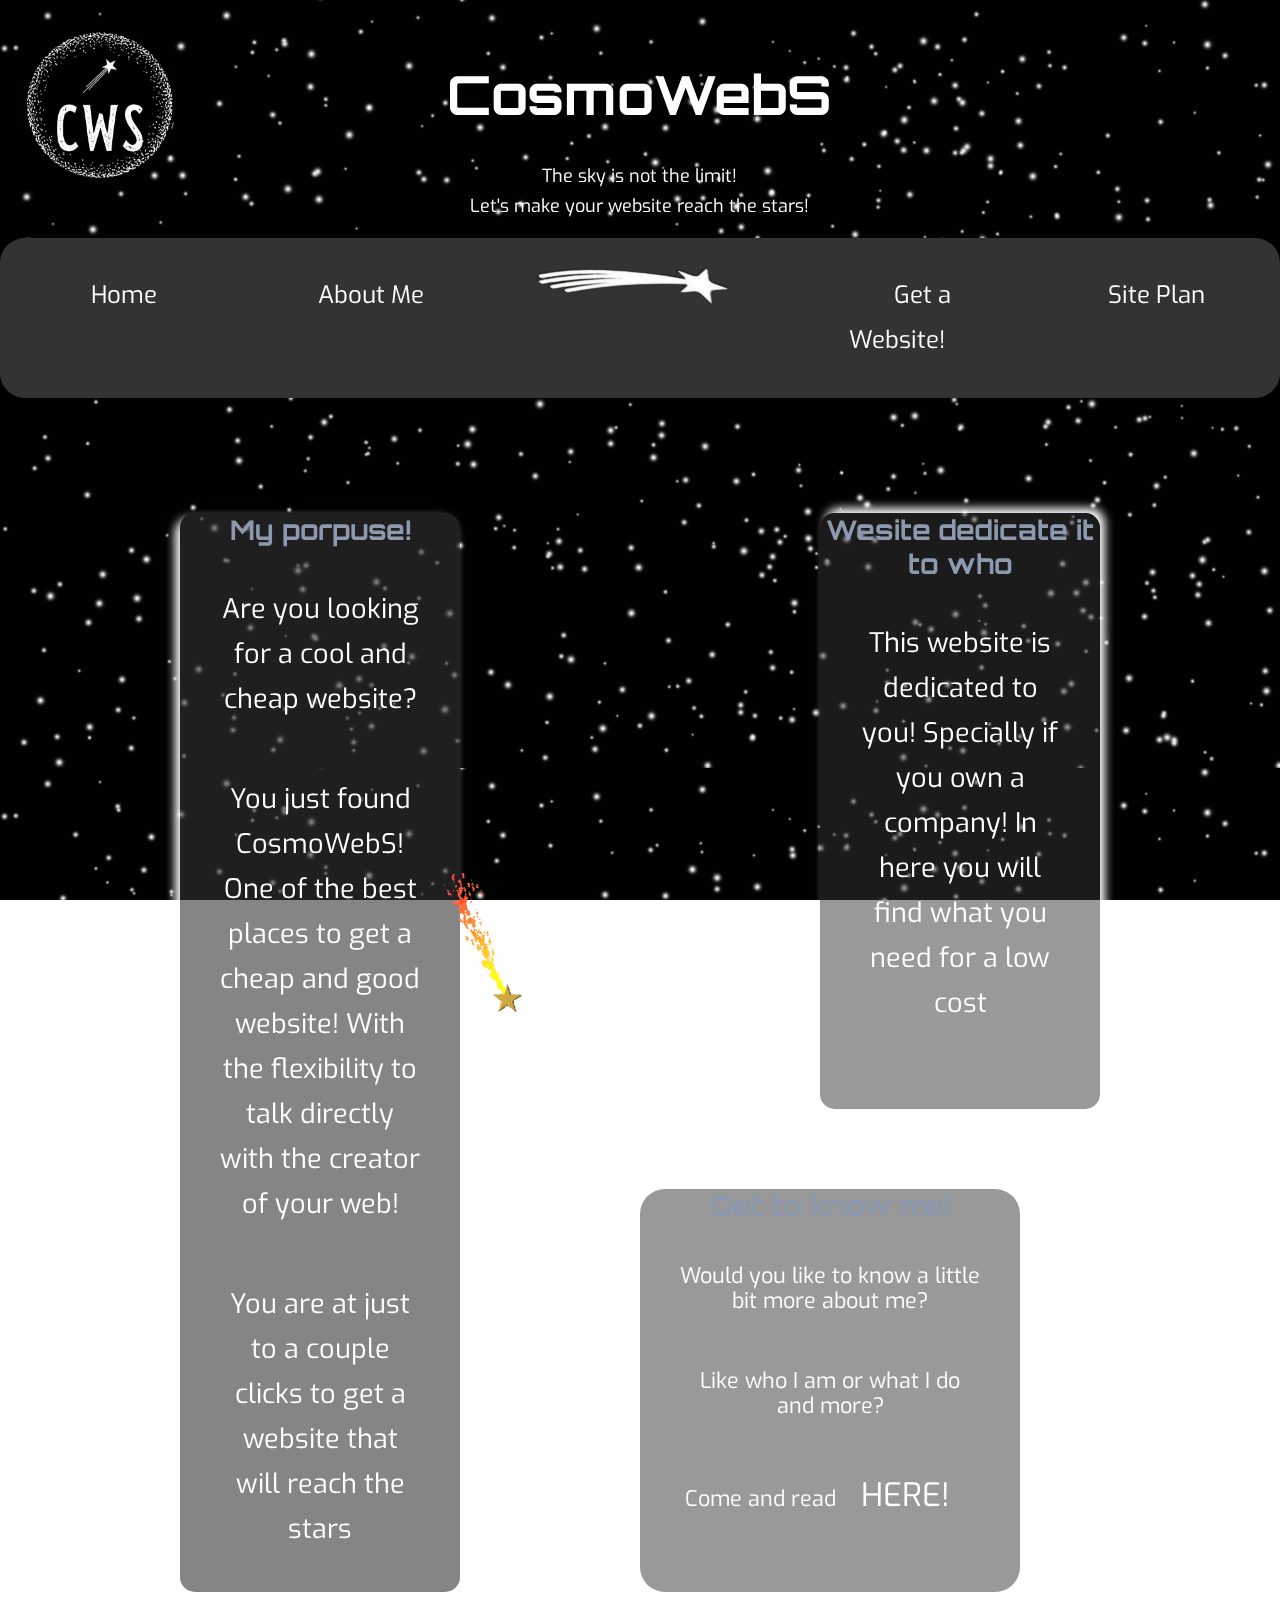
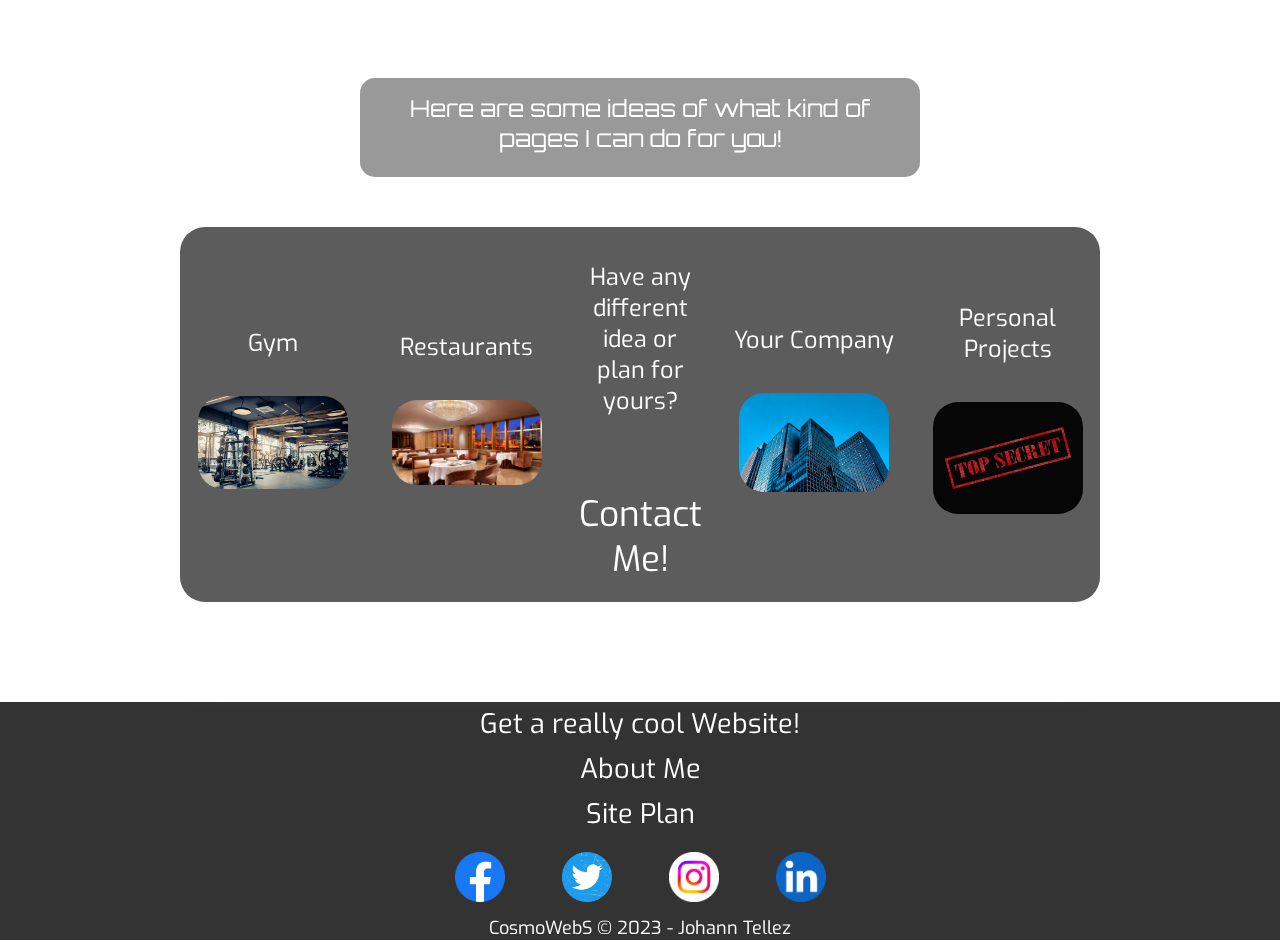
==== wdd130/myweb/index.html @ 3c7ecfbd "page 2" ====
<!DOCTYPE html>
<html lang="en">
<head>
  <meta charset="UTF-8">
  <title>main page</title>
  <link rel="stylesheet" type="text/css" href="styles/styles.css">
</head>
<body>
  <div id="content">  
    <div class="background-section">
      <div class="star star1"></div>
      <div class="star star2"></div>
      <div class="star star3"></div>
      <div class="star star4"></div>
      <div class="star star5"></div>
      <div class="star star6"></div>
      <div class="star star7"></div>
      <div class="star star8"></div>
    </div>
    <div>
      <header>
        <div class="grid-a">
          <a id="logo-link" href="index.html">
            <img class="logo-pic" src="images/logo-rounded.png" alt = "CWS">
          </a>
          <h1 class="initial-text">CosmoWebS</h1>
            <p class="initial-text1">The sky is not the limit!</p> 
            <p class="initial-text2">Let's make your website reach the stars!</p>
        </div>
        <nav class="nav-grid">
          <p><a href="index.html">Home</a></p>
          <p><a href="about.html">About Me</a></p>
          <img class="shootingstar" src="images/shootingstar.png" alt="shootingstar">
          <p><a href="contact.html">Get a Website!</a></p>
          <p><a href="site-plan.html">Site Plan</a></p>
        </nav>
      </header>
    </div>
    <main id="the_windows">


      <div class="left">
        <h2>My porpuse!</h2>
        <p>Are you looking for a cool and cheap website?</p><p>You just found CosmoWebS! One of the best places to get a cheap and good website! With the flexibility to talk directly with the creator of your web!</p><p> You are at just to a couple clicks to get a website that will reach the stars</p>
      </div>

      <div class="right">
        <h2>Wesite dedicate it to who</h2>
        <p>This website is dedicated to you! Specially if you own a company! In here you will find what you need for a low cost</p>
      </div>

      <div class="bottom">
        <div>
          <p>Gym</p>
          <img class="gym" src="images/Gym-structure.png" alt="gym">
        </div>
        <div>
          <p>Restaurants</p>
          <img class="restaurant" src="images/restaurant.png" alt="restaurant">
        </div>
        <div class="centered-text">
          <p class="text01">Have any different idea or plan for yours?</p>
          <a href="contact.html">
            <p id="text02">Contact Me!</p>
          </a>
        </div>
        <div>
          <p>Your Company</p>
          <img class="company" src="images/business.png" alt="business">
        </div>
        <div>
          <p>Personal Projects</p>
          <img class="personal" src="images/secret.png" alt="personal">
        </div>
      </div>


      <div class="middle-one">
        <img class="estrella" src="images/shooting.gif" alt="shootstar">
      </div>
      <div class="middle-two">
        <h2>Get to know me!</h2>
        <p>Would you like to know a little bit more about me?</p><p>Like who I am or what I do and more?</p><p>Come and read<a href="about.html">HERE!</a></p>
      </div>
      <div class="middle-three">
        <p>Here are some ideas of what kind of pages I can do for you!</p>
      </div>

    </main>
    <footer>
      <p><a href="contact.html">Get a really cool Website!</a></p>
      <p><a href="about.html">About Me</a></p>
      <p><a href="site-plan.html">Site Plan</a></p>
      <div class="social">
        <a href="https://www.facebook.com/johann.tellez.55" target="_blank">
          <img src="images/facebook.png" alt="fb icon">
        </a>
        <a href="https://twitter.com/Johann86920040" target="_blank">
          <img src="images/twitter.png" alt="twitter icon">
        </a>
        <a href="https://www.instagram.com/tellez26johann.02/" target="_blank">
          <img src="images/instagram.png" alt="instagram icon">
        </a>
        <a href="https://www.linkedin.com/in/johann-tellez-509723233/" target="_blank">
          <img src="images/linkedln.png" alt="linkedln icon">
        </a>
      </div>    
      <p class="copy">CosmoWebS &copy; 2023 - Johann Tellez</p>
    </footer>
  </div>
</body>
</html>
---- wdd130/myweb/styles/styles.css ----
@import url('https://fonts.googleapis.com/css2?family=Abel&family=Exo:ital,wght@1,500&family=Josefin+Slab:ital,wght@1,500&family=Orbitron:wght@500&display=swap');
:root {
    
    --headers-font: "Orbitron";
    --paragraphs-font: Exo, Helvetica, sans-serif;


}
#content {
    max-width: 1600px;
    margin: 0 auto;
}
*
{
    margin: 0;
    padding: 0;
    box-sizing: border-box;
}
.background-section {
    position: fixed;
    top: 0;
    left: 0;
    width: 100%;
    height: 100vh;
    /*overflow: hidden;*/
    background: #000200;
    /*display: flex;
    justify-content: center;
    align-items: center;*/
    z-index: -1;
}
div .star {
    position: absolute;
    top: 0;
    left: 0;
    width: 100%;
    height: 100%;

    animation: animate 8s ease-in-out infinite;
}
div .star.star1 {
    animation-delay: 0s;
    background: url(star1.png);
}
div .star.star2 {
    animation-delay: -1s;
    background: url(star2.png);
}
div .star.star3 {
    animation-delay: -2s;
    background: url(star3.png);
}
div .star.star4 {
    animation-delay: -3s;
    background: url(star4.png);
}
div .star.star5 {
    animation-delay: -4s;
    background: url(star5.png);
}
div .star.star6 {
    animation-delay: -5s;
    background: url(star6.png);
}
div .star.star7 {
    animation-delay: -6s;
    background: url(star7.png);
}
div .star.star8 {
    animation-delay: -7s;
    background: url(star8.png);
}
@keyframes animate {
    0%,20%,40%,60%,80%,100% {
        opacity: 0;
    }
    10%,30%,0%,70%,90% {
        opacity: 1;
    }
}
/*----------------------------------------*/
/*Colors
#333333 jet?
#8D99AE cool gray
#808080 gray
#00008B navy blue
#191970 midnight blue
*/
body {
    font-size: 18px;
}
header h1, header p {
    position: relative;
    z-index: 1;
    color: white;
    text-align: center;
}
header nav p {
    text-align: center;
    font-size: 16px;
    padding: 35px;
    text-align: center;
}
header nav {
    background-color: #333333;
    
    position: relative;
    z-index: 1;
    color: white;
    text-align: center;
    font-family: var(--headers-font);
    border-radius: 25px;
    font-size: 1.5em;
}
footer {
    margin-top: 100px;
    font-family: var(--paragraphs-font);
}
footer, footer p{
    text-align: center;
    color: white;
    background-color: #333333;
}
footer a, header a {
    color: white;
    text-decoration: none;
}
footer p a:hover, header a:hover {
    text-decoration: underline;
}
footer .social img {
    padding-top: 15px;
    width: 50px;
    height: auto;
}
main p {
    color: white;
    padding: 15px;
}
#the_windows {
    padding-top: 15px;
    display: grid;
    grid-template-columns: repeat(7, 1fr);
    gap: 80px;
    margin-top: 100px;
    
}
.left {
    border-radius: 15px;
    grid-column: 2/4;
    grid-row: 1/10;
    background-color: rgba(51, 51, 51, 0.6);
    font-family: var(--paragraphs-font);
    box-shadow: -5px 5px 10px white;
}
.left p {
    text-align: center;
    margin: 25px;
    line-height: 45px;
    font-size: 1.5em;
}
.right  {
    border-radius: 15px;
    grid-column: 5/7;
    grid-row: 1/6;
    background-color: rgba(51, 51, 51, 0.5);
    font-family: var(--paragraphs-font);
    box-shadow: 5px -5px 10px white;
}
.right p {
    text-align: center;
    margin: 25px;
    line-height: 45px;
    font-size: 1.5em;
}
.bottom {
    border-radius: 25px;
    text-align: center;
    justify-content: center;
    grid-column: 2/7;
    grid-row: 11/12;
    background-color: rgba(51, 51, 51, 0.8);
    margin-top: -30px;
    
    display: flex;
    flex-direction: row;
    align-items: center;
    padding: 20px;
    box-shadow:  0px 0px 100px 0px rgba(255, 255, 255, 1);
}
.centered-text {
    margin-bottom: -60px;
}
.bottom p {
    font-family: var(--paragraphs-font);
    color: white;
    font-size: 1.3em;
    text-decoration: none;
}
.bottom img {
    width: 150px;
    height: auto;
    border-radius: 25px;
    margin: 22px;
}
.bottom img:hover {
    opacity: .5;
    transform: scale(1.1);
}
.centered-text a:hover {
    text-decoration: underline;
}
.middle-one {
    margin-left: 100px;
    margin-right: -100px;
    margin-top: -55px;
    transform: rotate(-120deg);
    grid-column: 4/5;
    grid-row: 1/6;
}
.estrella {
    width: auto;
    height: auto;
}
.middle-two {
    border-radius: 25px;
    background-color: rgba(51, 51, 51, 0.5);;
    grid-column: 4/6;
    grid-row: 6/10;
    margin-left: 100px;
    margin-right: -100px;
    box-shadow: 5px 5px 10px 0px white;
}
.middle-three {
    border-radius: 15px;
    background-color: rgba(51, 51, 51, 0.5);;
    grid-column: 3/6 ;
    grid-row: 9/11;
    text-align: center;
    margin-top: 200px;
    font-family: var(--headers-font);
    font-size: 1.3em;
    box-shadow: 0px -10px 10px 0px white;
}
.middle-two p, a {
    font-family: var(--paragraphs-font);
    text-align: center;
    margin: 25px;
    line-height: 25px;
    font-size: 1.2em;
    color: white;
    text-decoration: none;
}
.middle-two a:hover {
    text-decoration: underline;
}
.grid-a {
    display: grid;
    grid-template-columns: repeat(3, 1fr); 
}

.initial-text {
    grid-column: 2/3;
    margin-top: 60px;
    margin-bottom: 50px;
    font-family: var(--headers-font);
    font-size: 3em;
}
.initial-text1 {
    grid-column: 2/3;
    font-family: var(--paragraphs-font);
    margin-top: -55px;
}
.initial-text2 {
    grid-column: 2/3;
    font-family: var(--paragraphs-font);
    margin-top: -25px;
    margin-bottom: 20px;
}
.logo-pic {
    border-radius: 50%;
    width: 150px;
    height: auto;
}
#logo-link {
    padding-top: 5px;
    justify-self: left;
}
.nav-grid {
    display: grid;
    grid-template-columns: repeat(5, 1fr);
}
.shootingstar {
    width: 292px;
    height: 90px;
    transform: rotate(20deg);
}
h2 {
    font-family: var(--headers-font);
    text-align: center;
    color: #8D99AE;
}
/*xxxxxxxxxxxxxxxxxxxxxxxxxxxxxxxxxxxxxxxxx       Page 2      xxxxxxxxxxxxxxxxxxxxxxxxxxxxxxxxxxxxxxxxxxxxxxxxxxxxxxxxxxxxxxxxxxxxxxxxxxxxxxxxxxxxxxxxxxx*/
.get-to-know-me {
    background-color: rgba(128, 128, 128, 0.5);
    grid-column: 2/7;
    grid-row: 1/5;
    border-radius: 25px;
    padding: 30px;
    box-shadow: 0px -10px 10px 10px #8D99AE;
}
#me {
    width: 300px;
    height: auto;
    border-radius: 25px;
    float: right;
    margin: 15px;
}
#alien {
    width: 200px;
    height: auto;
    border-radius: 15px;
    float: left;
    margin: 15px;
}
.get-to-know-me p, a {
    font-size: 1.5em;
    line-height: 45px;
    font-family: var(--paragraphs-font);
}
.get-to-know-me, a {
    text-decoration: none;
}
.get-to-know-me a:hover {
    text-decoration: underline;
}
h3 {
    font-size: 1.8em;
    font-family: var(--headers-font);
    text-align: center;
    margin-bottom: 10px;
    color: white;
}

/*xxxxxxxxxxxxxxxxxxxxxxxxxxxxxxxxxxxxxxxxx       Page 3      xxxxxxxxxxxxxxxxxxxxxxxxxxxxxxxxxxxxxxxxxxxxxxxxxxxxxxxxxxxxxxxxxxxxxxxxxxxxxxxxxxxxxxxxxxx*/



.faq {
    background-color: #00008B;
    grid-column: 3/6;
    grid-row: 1/6;
}
#faq {
    width: 100px;
    height: auto;
}
.call-me {
    background-color: #00008B;
    grid-column: 2/7;
    grid-row: 6/12;
}
#pc {
    width: 100px;
    height: auto;
}
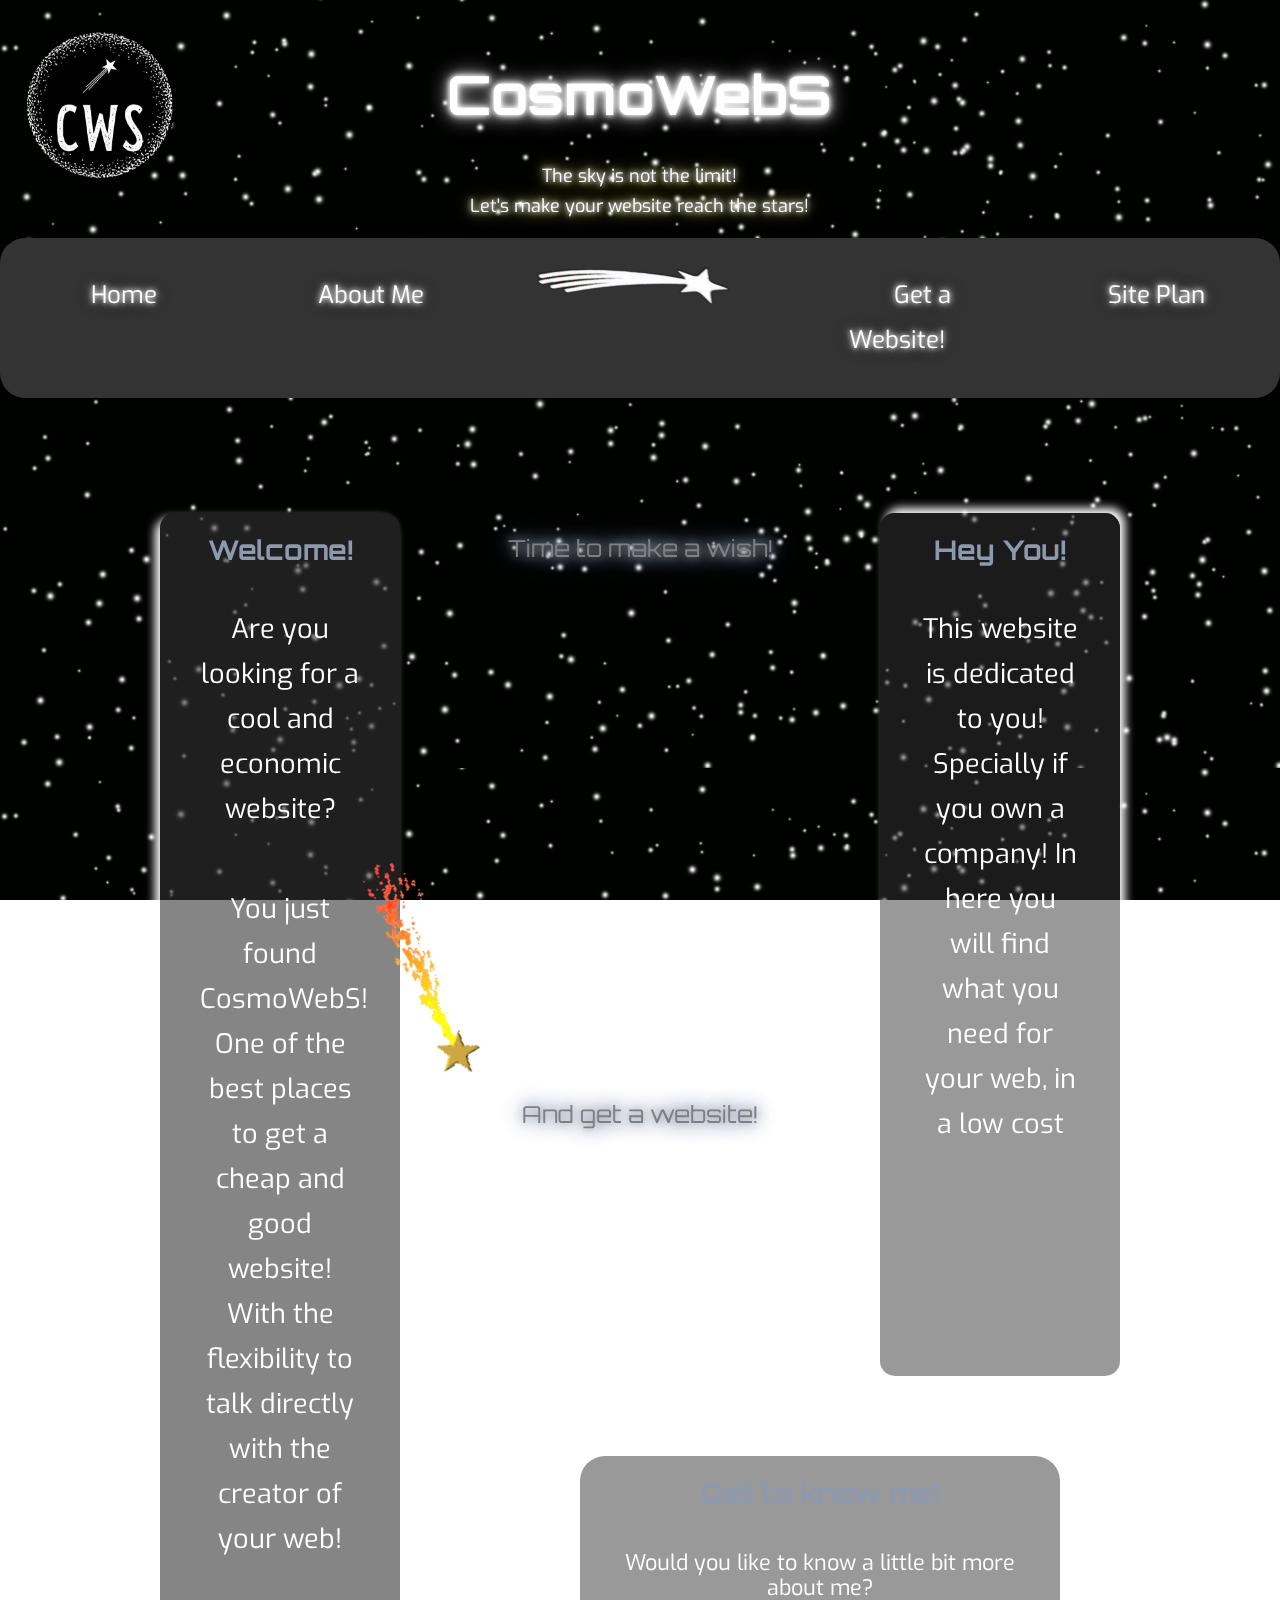
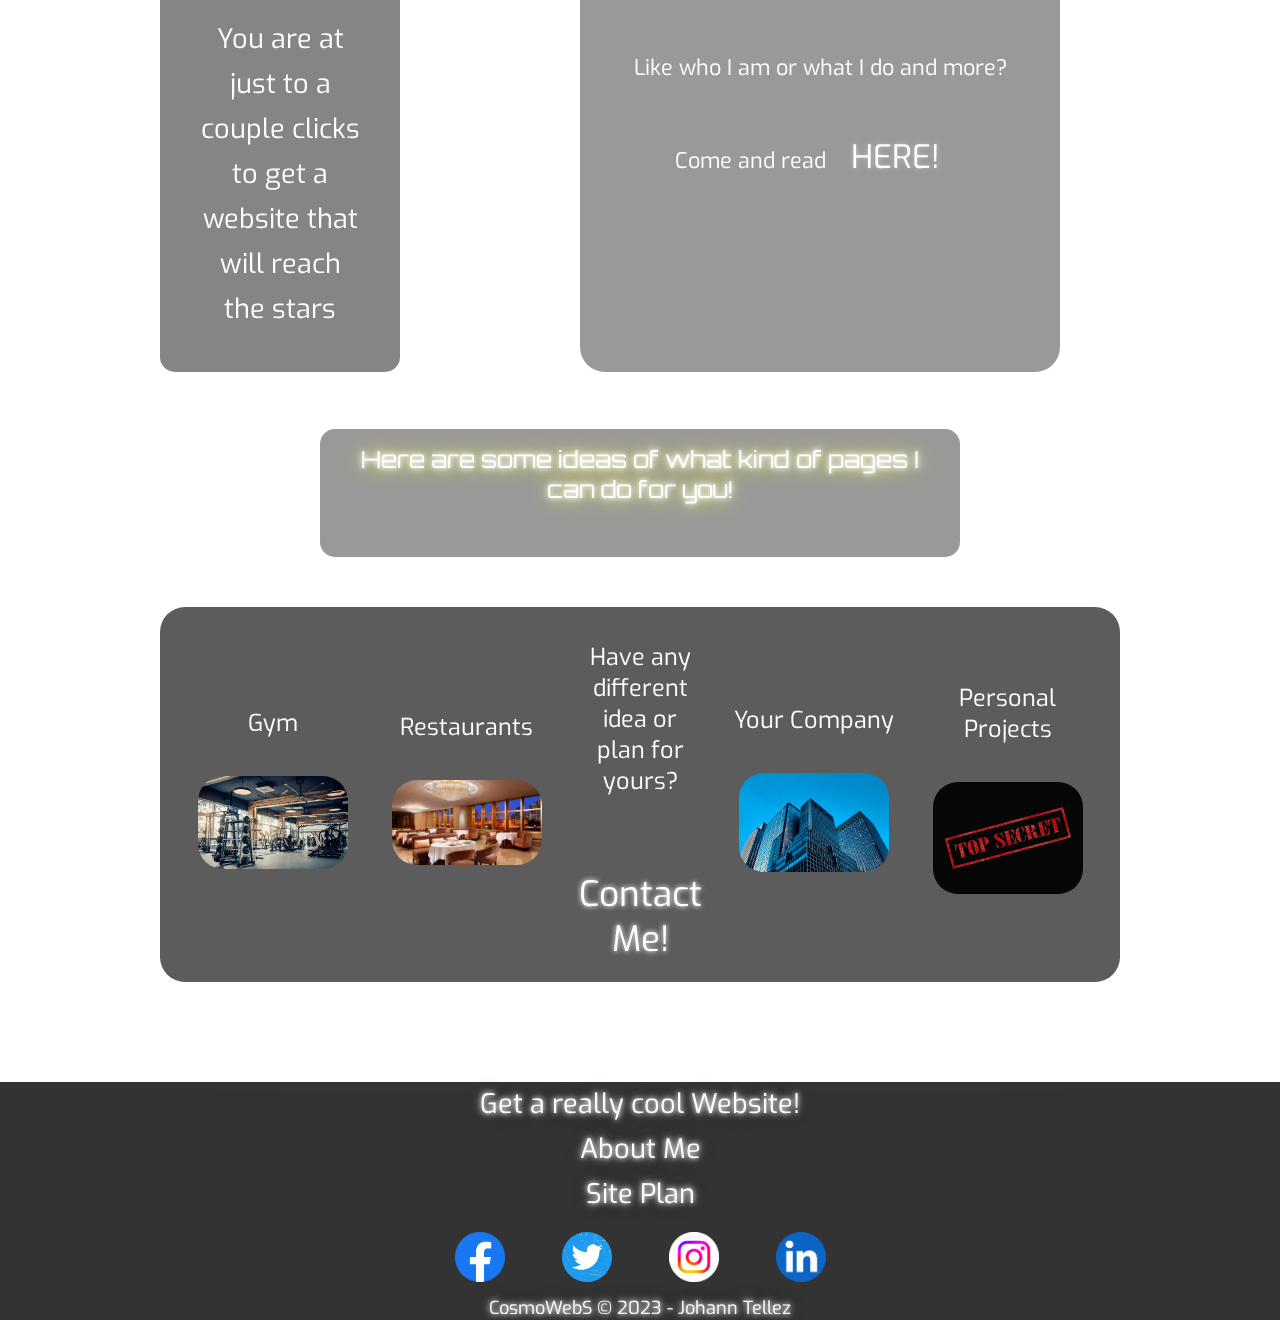
==== commit 4766cad4: "liked" ====
--- a/wdd130/myweb/index.html
+++ b/wdd130/myweb/index.html
@@ -40,13 +40,13 @@
 
 
       <div class="left">
-        <h2>My porpuse!</h2>
-        <p>Are you looking for a cool and cheap website?</p><p>You just found CosmoWebS! One of the best places to get a cheap and good website! With the flexibility to talk directly with the creator of your web!</p><p> You are at just to a couple clicks to get a website that will reach the stars</p>
+        <h2>Welcome!</h2>
+        <p>Are you looking for a cool and economic website?</p><p>You just found CosmoWebS! One of the best places to get a cheap and good website! With the flexibility to talk directly with the creator of your web!</p><p> You are at just to a couple clicks to get a website that will reach the stars</p>
       </div>
 
       <div class="right">
-        <h2>Wesite dedicate it to who</h2>
-        <p>This website is dedicated to you! Specially if you own a company! In here you will find what you need for a low cost</p>
+        <h2>Hey You!</h2>
+        <p>This website is dedicated to you! Specially if you own a company! In here you will find what you need for your web, in a low cost</p>
       </div>
 
       <div class="bottom">
@@ -74,7 +74,12 @@
         </div>
       </div>
 
-
+      <div class="middle-minus-cero">
+        <p>Time to make a wish!</p>
+      </div>
+      <div class="middle-cero">
+        <p>And get a website!</p>
+      </div>
       <div class="middle-one">
         <img class="estrella" src="images/shooting.gif" alt="shootstar">
       </div>
--- a/wdd130/myweb/styles/styles.css
+++ b/wdd130/myweb/styles/styles.css
@@ -94,12 +94,15 @@
     z-index: 1;
     color: white;
     text-align: center;
+    
 }
 header nav p {
     text-align: center;
     font-size: 16px;
     padding: 35px;
     text-align: center;
+    text-shadow: 0 0 5px white, 0 0 10px white, 0 0 15px black;
+    
 }
 header nav {
     background-color: #333333;
@@ -120,6 +123,7 @@
     text-align: center;
     color: white;
     background-color: #333333;
+    text-shadow: 0 0 5px white, 0 0 10px white, 0 0 15px black;
 }
 footer a, header a {
     color: white;
@@ -191,6 +195,9 @@
 .centered-text {
     margin-bottom: -60px;
 }
+.centered-text a {
+    text-shadow: 0 0 5px white, 0 0 5px black, 0 0 5px white;
+}
 .bottom p {
     font-family: var(--paragraphs-font);
     color: white;
@@ -210,17 +217,39 @@
 .centered-text a:hover {
     text-decoration: underline;
 }
+.middle-minus-cero{
+    grid-column: 4/5;
+    grid-row: 1/2;
+}
+.middle-cero {
+    grid-column: 4/5;
+    grid-row: 4/5;
+}
+.middle-cero p, .middle-minus-cero p {
+    font-family: var(--headers-font);
+    text-align: center;
+    font-size: 1.3em;
+    line-height: 40px;
+    color: #808080;
+    text-shadow: 0 0 10px #8D99AE, 0 0 20px #8D99AE, 0 0 25px #8D99AE;
+    /*text-shadow: 0 0 5px #ffff00, 0 0 10px #ffff00, 0 0 20px #ffff00;*/
+}
 .middle-one {
-    margin-left: 100px;
-    margin-right: -100px;
-    margin-top: -55px;
+    width: auto;
+    margin-left: 20px;
+    margin-right: 0px;
+    margin-top: 0px;
+    margin-bottom: 250px;
     transform: rotate(-120deg);
     grid-column: 4/5;
     grid-row: 1/6;
+    padding: 0px;
+
 }
 .estrella {
-    width: auto;
-    height: auto;
+    width: 300px;
+    height: auto;
+    padding: 0px;
 }
 .middle-two {
     border-radius: 25px;
@@ -241,6 +270,7 @@
     font-family: var(--headers-font);
     font-size: 1.3em;
     box-shadow: 0px -10px 10px 0px white;
+    text-shadow: 0 0 5px white, 0 0 10px white, 0 0 20px #ffff00;
 }
 .middle-two p, a {
     font-family: var(--paragraphs-font);
@@ -250,7 +280,12 @@
     font-size: 1.2em;
     color: white;
     text-decoration: none;
-}
+    
+}
+.middle-two a {
+    text-shadow: 0 0 5px white, 0 0 5px black, 0 0 5px white;
+}
+
 .middle-two a:hover {
     text-decoration: underline;
 }
@@ -265,17 +300,21 @@
     margin-bottom: 50px;
     font-family: var(--headers-font);
     font-size: 3em;
+    text-shadow: 0 0 5px white, 0 0 10px white, 0 0 20px white;
+
 }
 .initial-text1 {
     grid-column: 2/3;
     font-family: var(--paragraphs-font);
     margin-top: -55px;
+    text-shadow: 0 0 5px white, 0 0 10px white, 0 0 20px #ffff00;
 }
 .initial-text2 {
     grid-column: 2/3;
     font-family: var(--paragraphs-font);
     margin-top: -25px;
     margin-bottom: 20px;
+    text-shadow: 0 0 5px white, 0 0 10px white, 0 0 20px #ffff00;
 }
 .logo-pic {
     border-radius: 50%;
@@ -296,9 +335,11 @@
     transform: rotate(20deg);
 }
 h2 {
+    padding-top: 20px;
     font-family: var(--headers-font);
     text-align: center;
     color: #8D99AE;
+    
 }
 /*xxxxxxxxxxxxxxxxxxxxxxxxxxxxxxxxxxxxxxxxx       Page 2      xxxxxxxxxxxxxxxxxxxxxxxxxxxxxxxxxxxxxxxxxxxxxxxxxxxxxxxxxxxxxxxxxxxxxxxxxxxxxxxxxxxxxxxxxxx*/
 .get-to-know-me {
@@ -309,6 +350,9 @@
     padding: 30px;
     box-shadow: 0px -10px 10px 10px #8D99AE;
 }
+.get-to-know-me h3{
+    text-shadow: 0 0 5px white, 0 0 10px white, 0 0 20px #808080;
+}
 #me {
     width: 300px;
     height: auto;
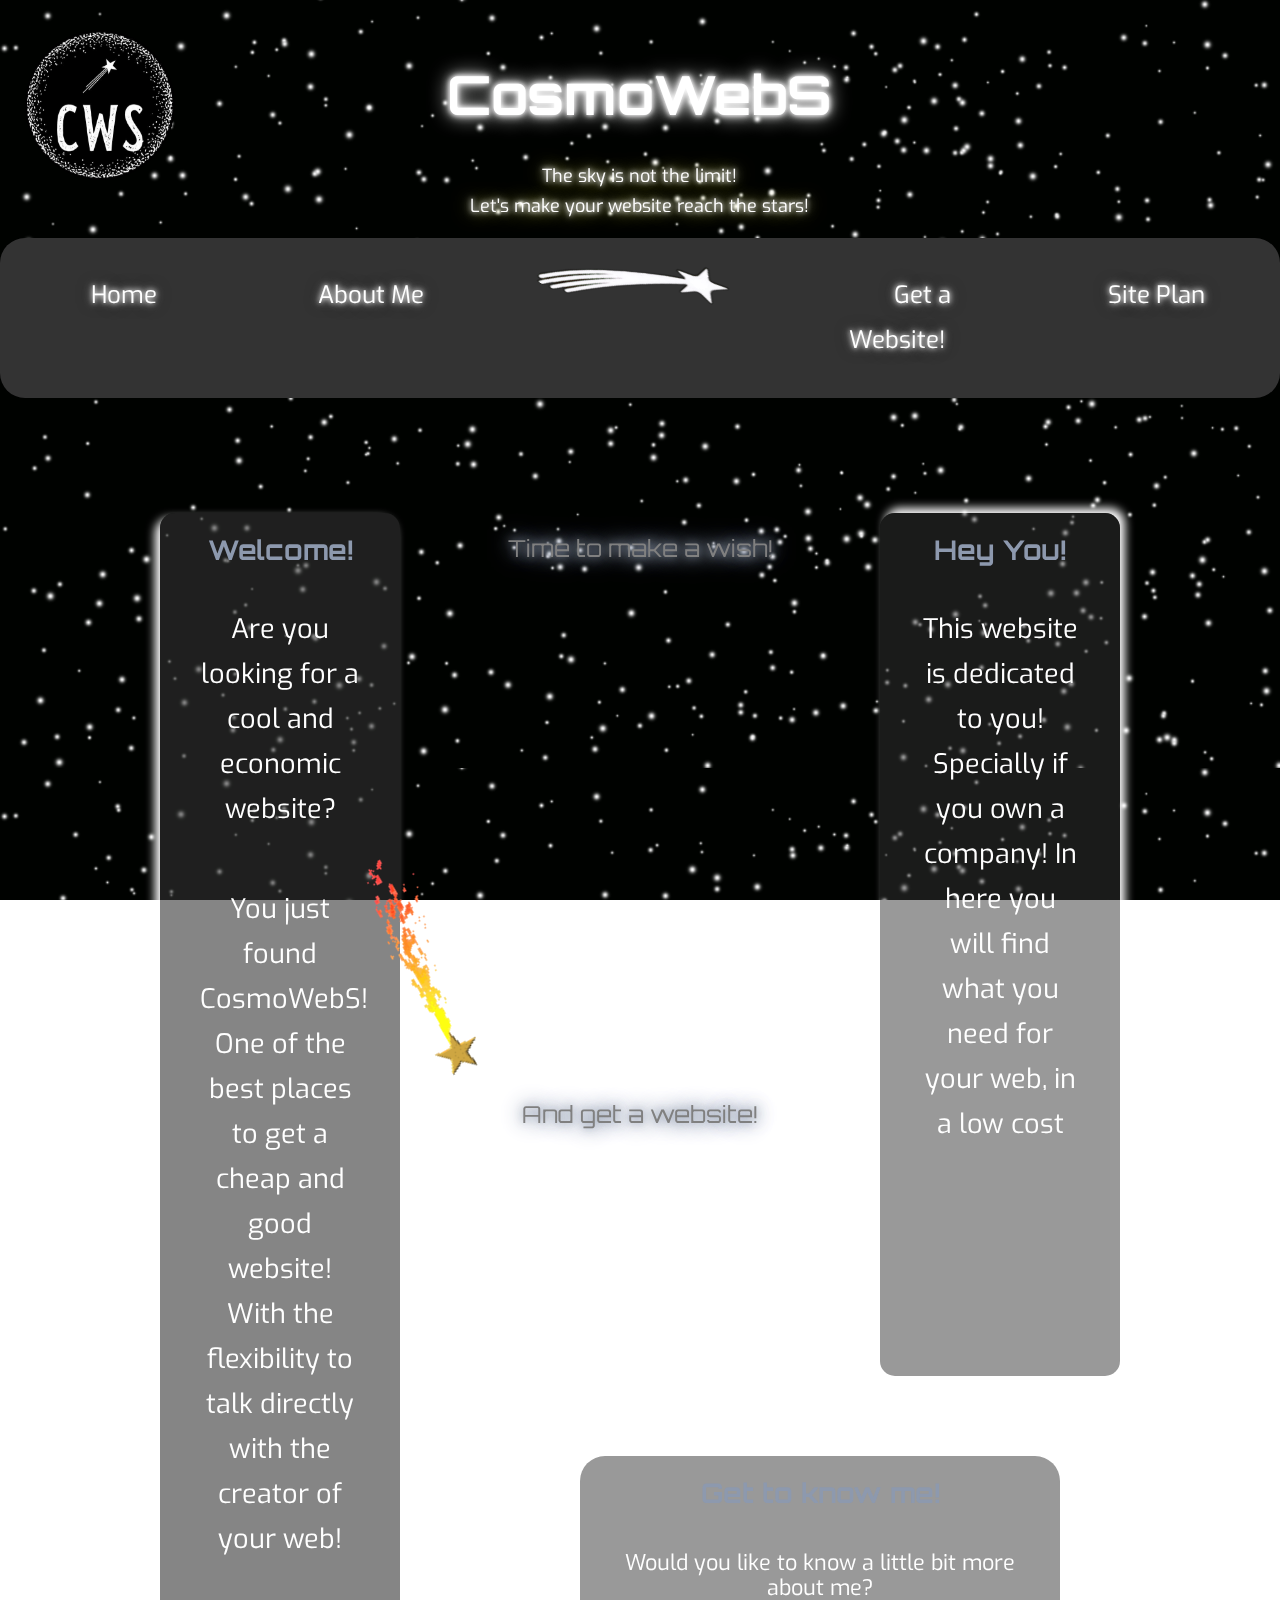
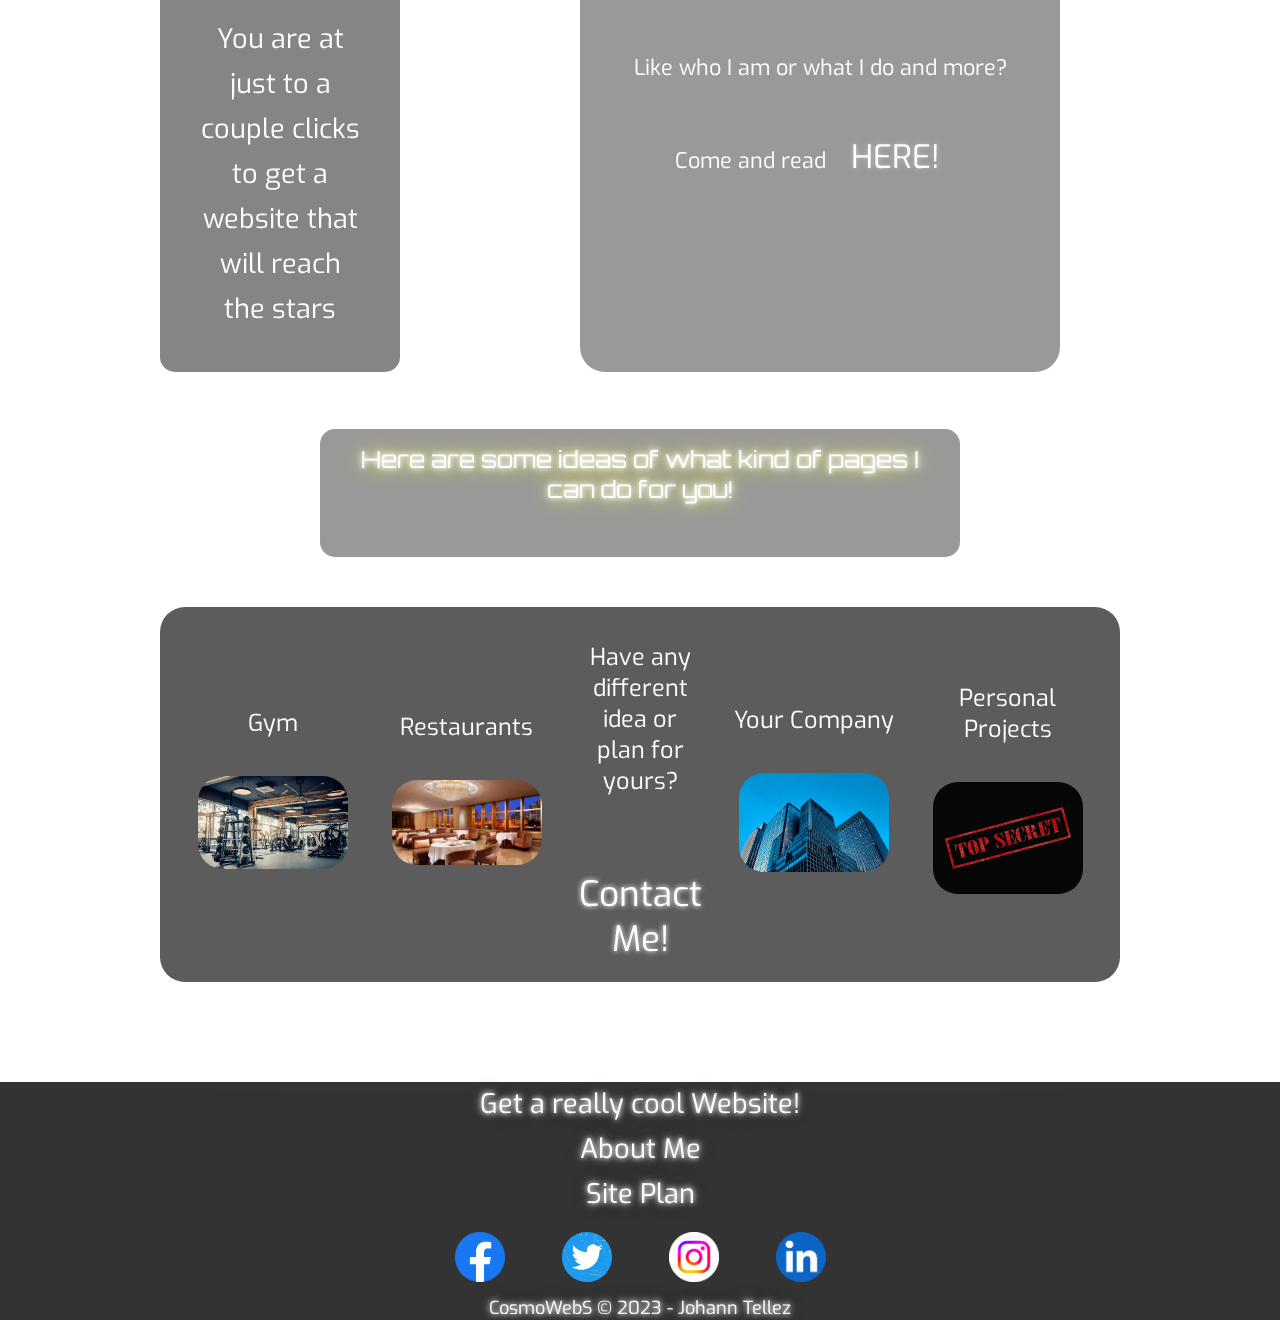
==== commit f6b505c6: "g" ====
--- a/wdd130/myweb/index.html
+++ b/wdd130/myweb/index.html
@@ -1,7 +1,7 @@
 <!DOCTYPE html>
 <html lang="en">
 <head>
-  <meta charset="UTF-8">
+  <meta name="viewport" content="width=device-width, initial-scale=1.0">
   <title>main page</title>
   <link rel="stylesheet" type="text/css" href="styles/styles.css">
 </head>
--- a/wdd130/myweb/styles/styles.css
+++ b/wdd130/myweb/styles/styles.css
@@ -407,4 +407,50 @@
 #pc {
     width: 100px;
     height: auto;
-}+}
+
+
+
+
+
+
+
+
+
+
+
+@media (max-width: 767px) {
+    /* Styles for screens up to 767px wide (typically mobile devices) */
+  
+    /* Adjust the layout */
+    #content {
+      max-width: 100%;
+      padding: 0 20px; /* Add some padding to the sides */
+    }
+  
+    /* Modify specific elements */
+    .left,
+    .right,
+    .bottom,
+    .middle-minus-cero,
+    .middle-cero,
+    .middle-one,
+    .middle-two,
+    .middle-three,
+    .get-to-know-me,
+    .faq,
+    .call-me {
+      grid-column: 1/8; /* Expand the elements to full width */
+      margin: 0; /* Remove any margins */
+    }
+  
+    /* Adjust font sizes or other styles as needed */
+    header h1 {
+      font-size: 2em;
+    }
+  
+    /* Hide or show elements if necessary */
+    .background-section {
+      display: none; /* Hide the background section if desired */
+    }
+  }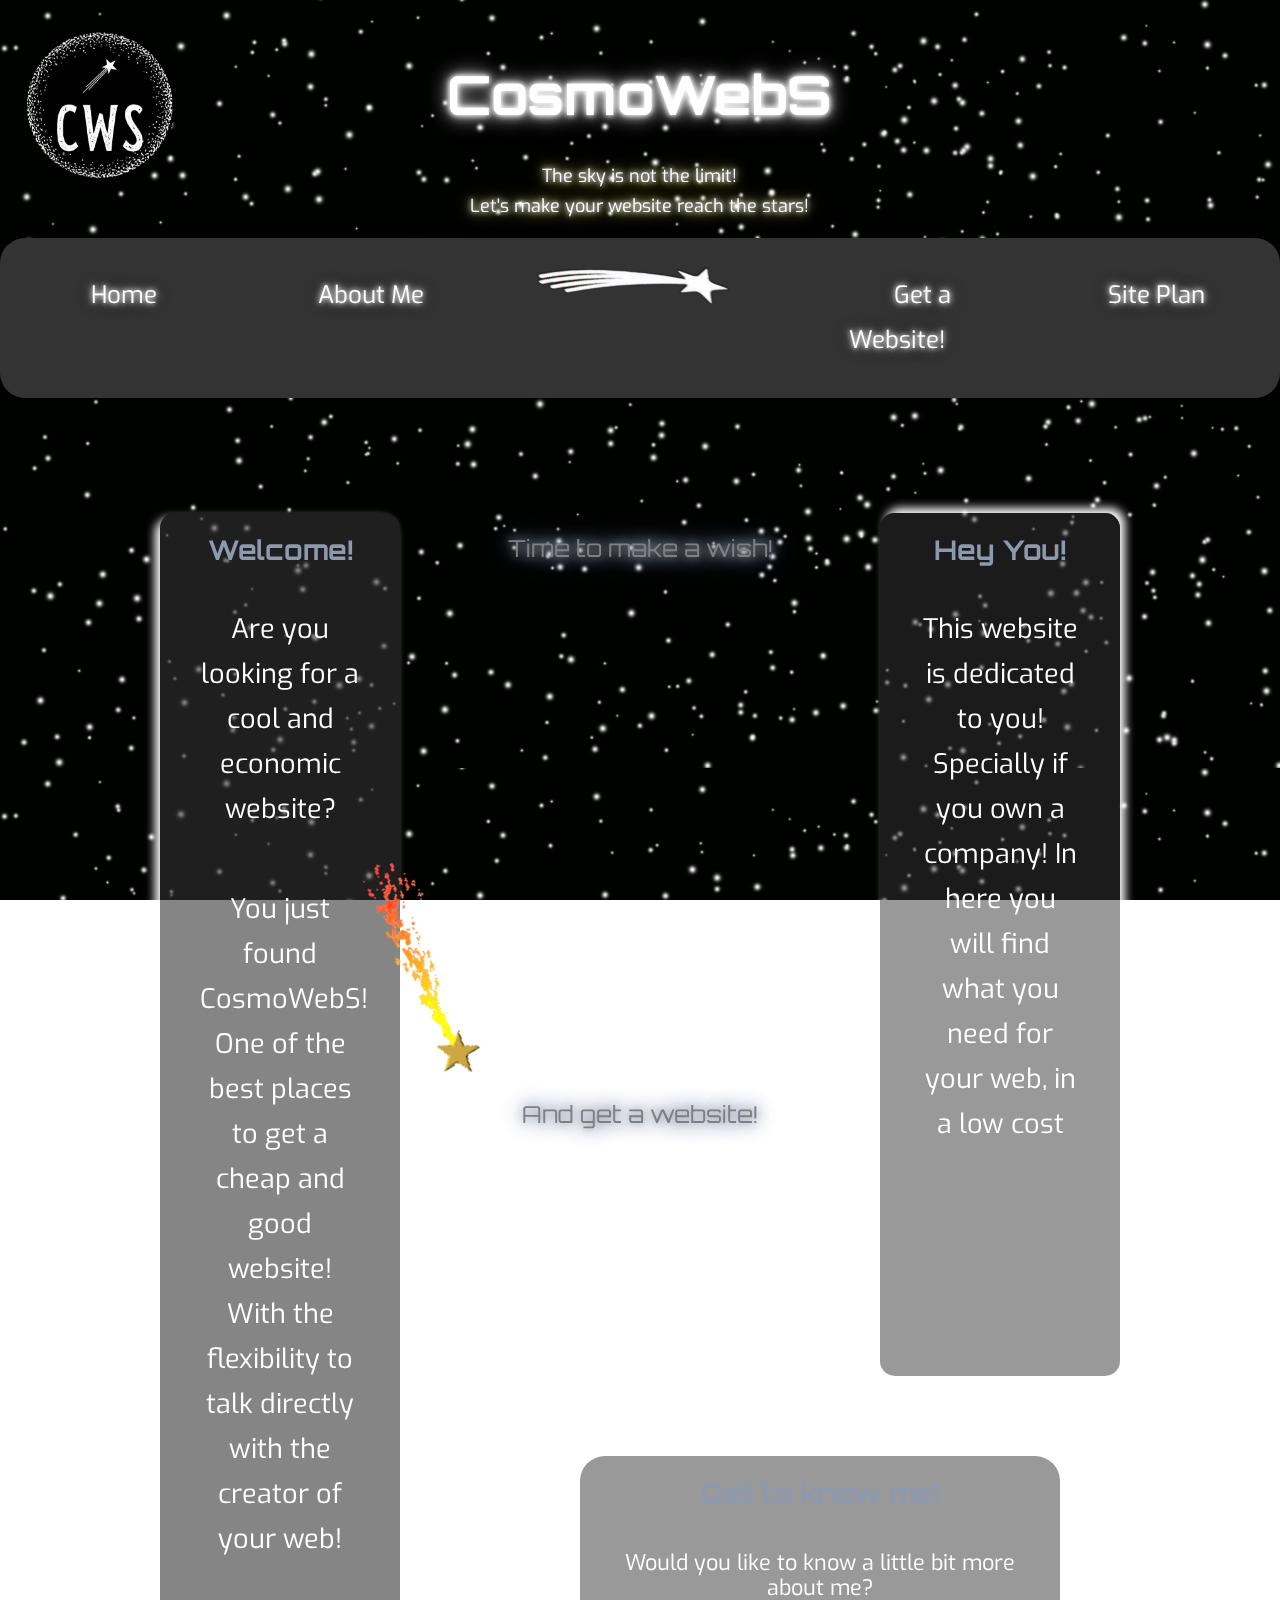
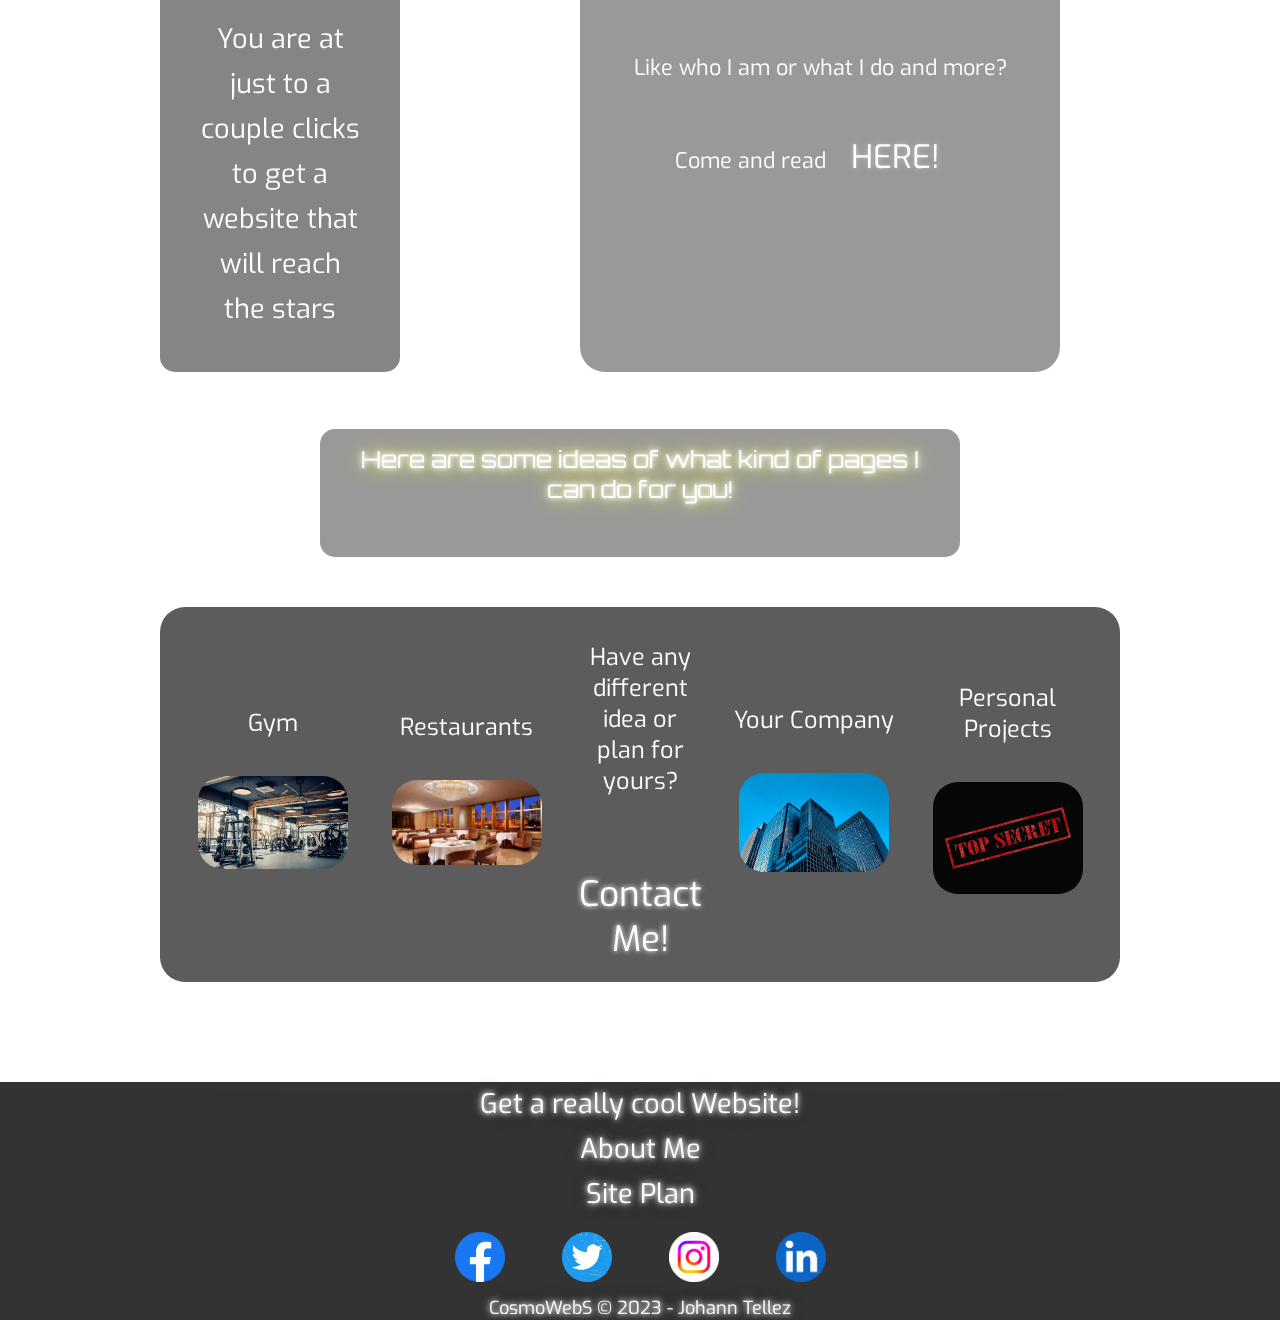
==== commit aebc004f: "going back" ====
--- a/wdd130/myweb/index.html
+++ b/wdd130/myweb/index.html
@@ -1,7 +1,7 @@
 <!DOCTYPE html>
 <html lang="en">
 <head>
-  <meta name="viewport" content="width=device-width, initial-scale=1.0">
+  <meta charset="UTF-8">
   <title>main page</title>
   <link rel="stylesheet" type="text/css" href="styles/styles.css">
 </head>
--- a/wdd130/myweb/styles/styles.css
+++ b/wdd130/myweb/styles/styles.css
@@ -419,38 +419,3 @@
 
 
 
-@media (max-width: 767px) {
-    /* Styles for screens up to 767px wide (typically mobile devices) */
-  
-    /* Adjust the layout */
-    #content {
-      max-width: 100%;
-      padding: 0 20px; /* Add some padding to the sides */
-    }
-  
-    /* Modify specific elements */
-    .left,
-    .right,
-    .bottom,
-    .middle-minus-cero,
-    .middle-cero,
-    .middle-one,
-    .middle-two,
-    .middle-three,
-    .get-to-know-me,
-    .faq,
-    .call-me {
-      grid-column: 1/8; /* Expand the elements to full width */
-      margin: 0; /* Remove any margins */
-    }
-  
-    /* Adjust font sizes or other styles as needed */
-    header h1 {
-      font-size: 2em;
-    }
-  
-    /* Hide or show elements if necessary */
-    .background-section {
-      display: none; /* Hide the background section if desired */
-    }
-  }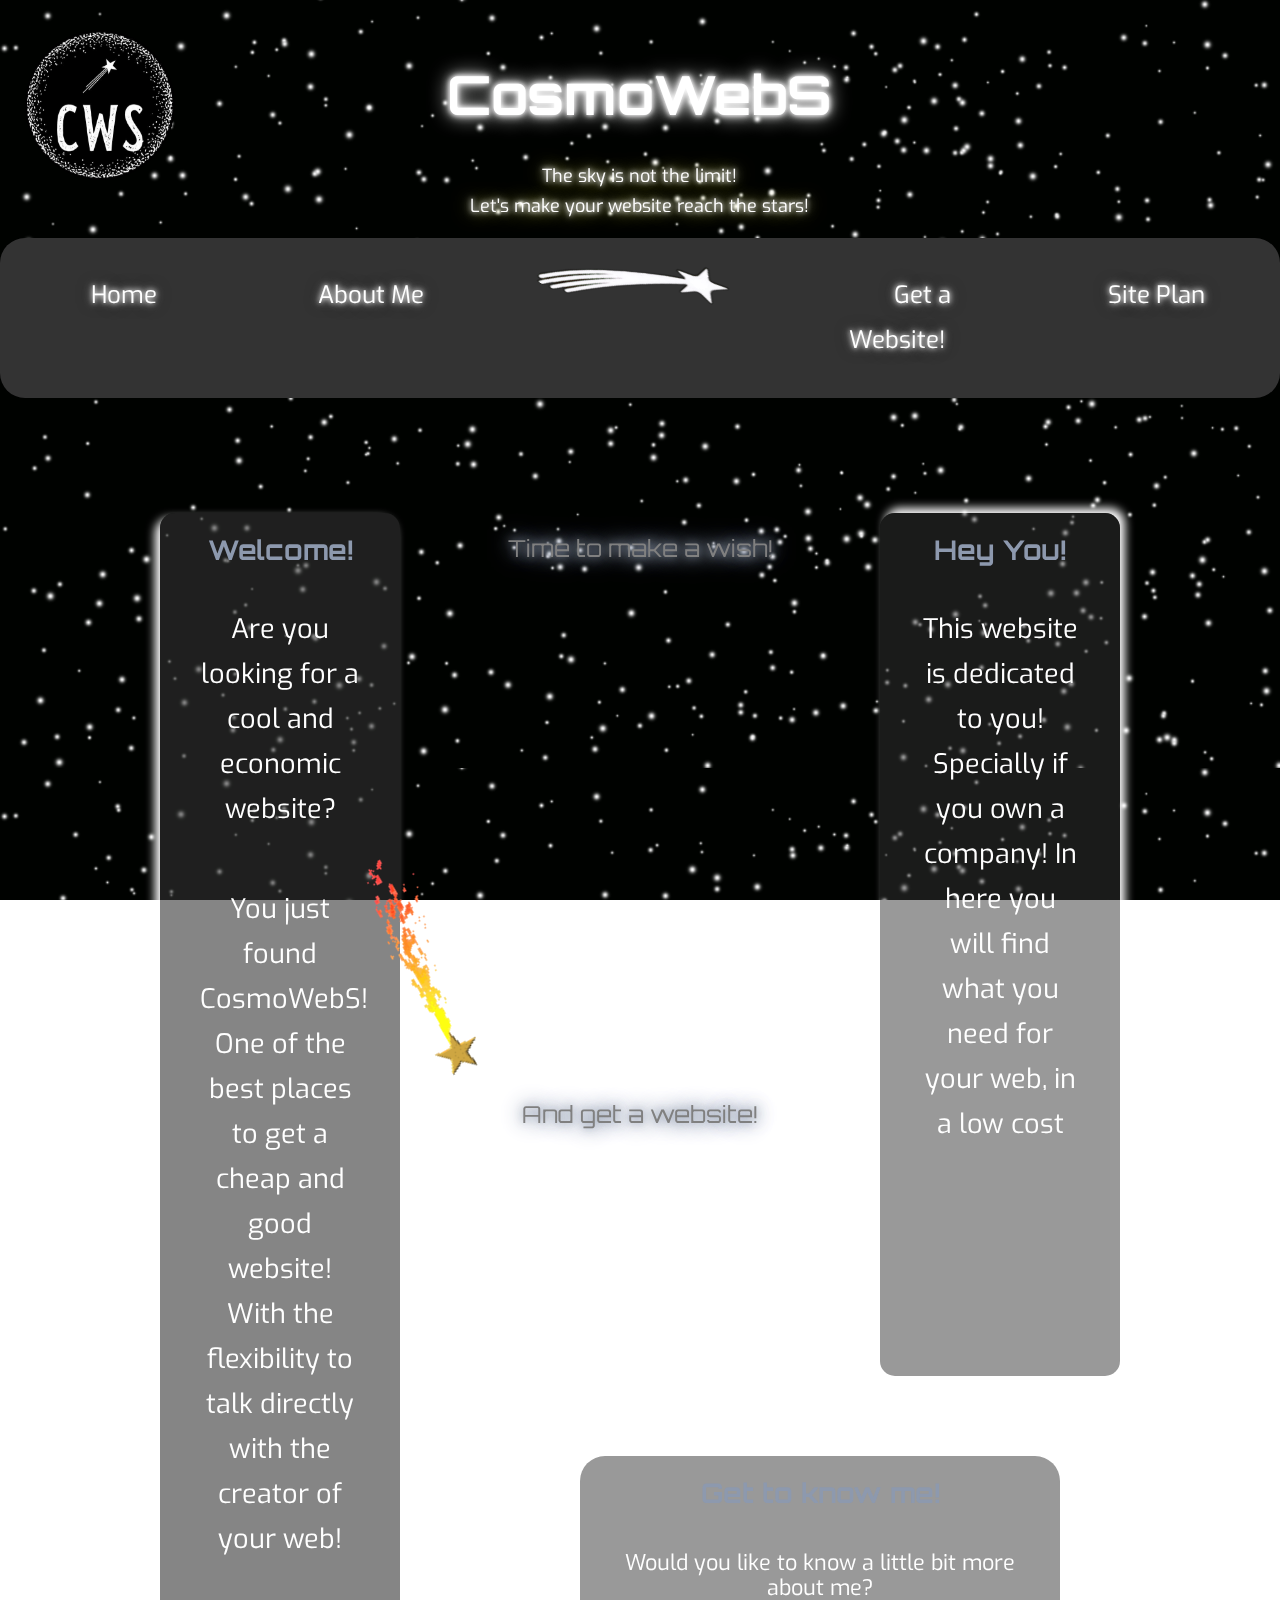
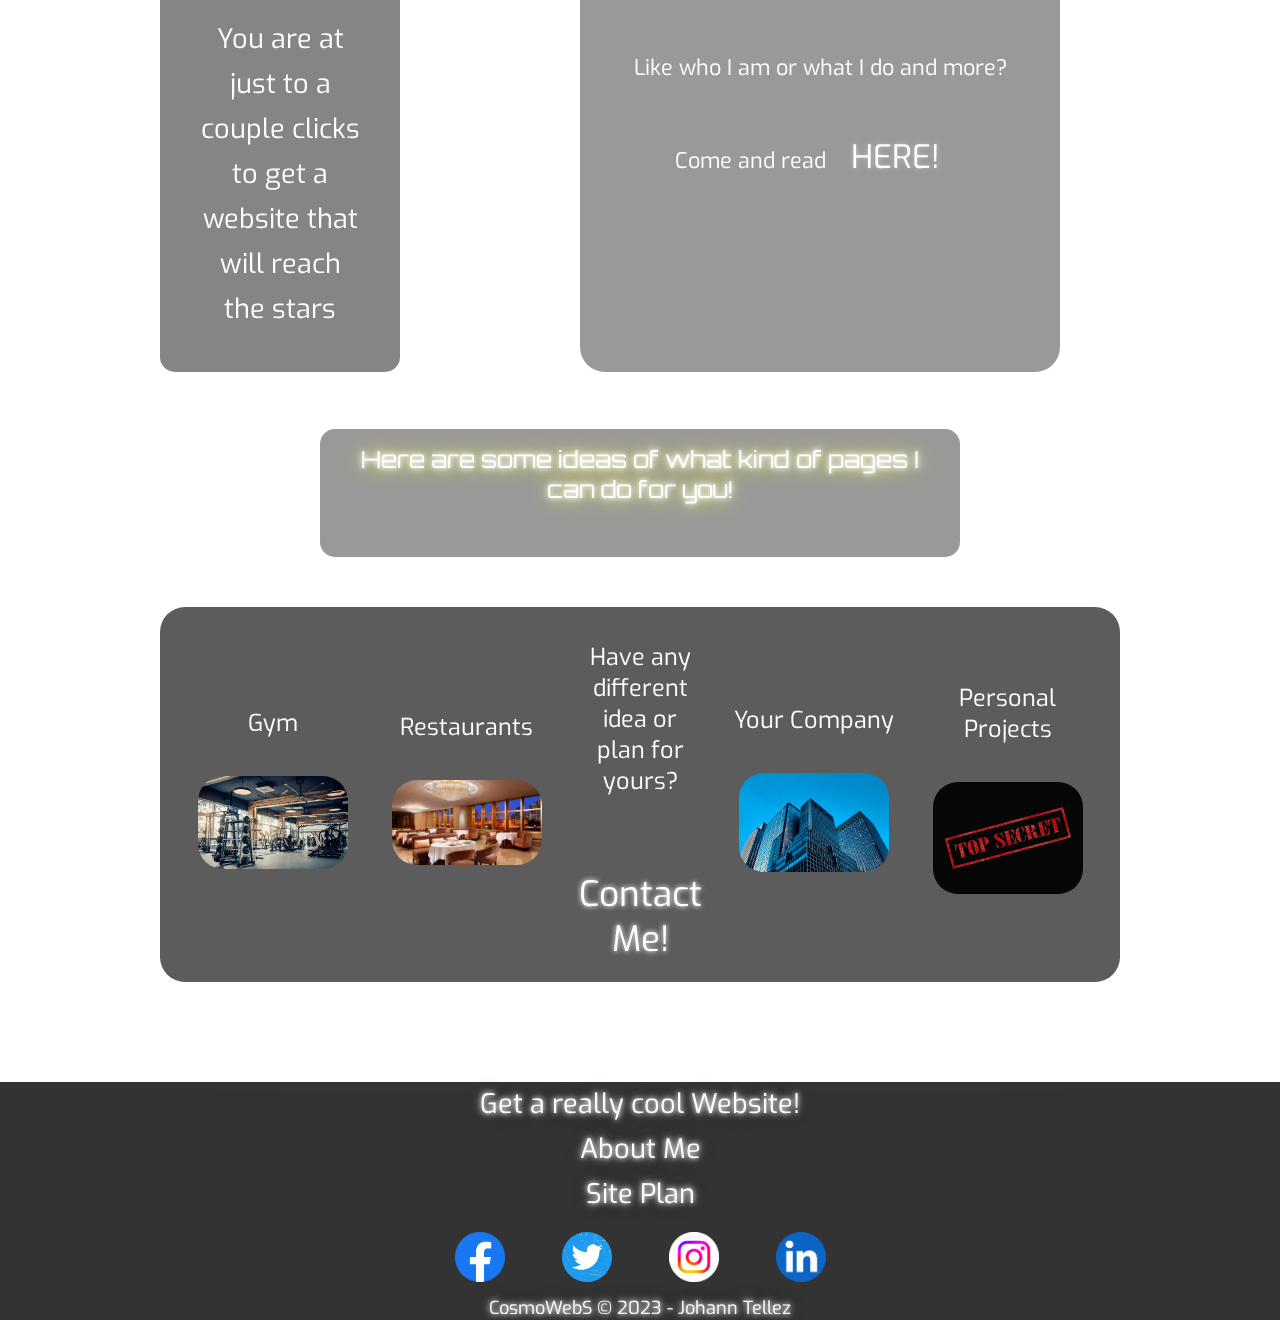
==== commit 5acf5b17: "s" ====
--- a/wdd130/myweb/index.html
+++ b/wdd130/myweb/index.html
@@ -2,6 +2,7 @@
 <html lang="en">
 <head>
   <meta charset="UTF-8">
+  <meta name="viewport" content="width=device-width, initial-scale=1.0">
   <title>main page</title>
   <link rel="stylesheet" type="text/css" href="styles/styles.css">
 </head>
--- a/wdd130/myweb/styles/styles.css
+++ b/wdd130/myweb/styles/styles.css
@@ -38,19 +38,19 @@
 
     animation: animate 8s ease-in-out infinite;
 }
-div .star.star1 {
+div.star.star1 {
     animation-delay: 0s;
     background: url(star1.png);
 }
-div .star.star2 {
+div.star.star2 {
     animation-delay: -1s;
     background: url(star2.png);
 }
-div .star.star3 {
+div.star.star3 {
     animation-delay: -2s;
     background: url(star3.png);
 }
-div .star.star4 {
+div.star.star4 {
     animation-delay: -3s;
     background: url(star4.png);
 }
@@ -58,15 +58,15 @@
     animation-delay: -4s;
     background: url(star5.png);
 }
-div .star.star6 {
+div.star.star6 {
     animation-delay: -5s;
     background: url(star6.png);
 }
-div .star.star7 {
+div.star.star7 {
     animation-delay: -6s;
     background: url(star7.png);
 }
-div .star.star8 {
+div.star.star8 {
     animation-delay: -7s;
     background: url(star8.png);
 }
@@ -419,3 +419,38 @@
 
 
 
+@media (max-width: 767px) {
+    /* Styles for screens up to 767px wide (typically mobile devices) */
+  
+    /* Adjust the layout */
+    #content {
+      max-width: 100%;
+      padding: 0 20px; /* Add some padding to the sides */
+    }
+  
+    /* Modify specific elements */
+    .left,
+    .right,
+    .bottom,
+    .middle-minus-cero,
+    .middle-cero,
+    .middle-one,
+    .middle-two,
+    .middle-three,
+    .get-to-know-me,
+    .faq,
+    .call-me {
+      grid-column: 1/8; /* Expand the elements to full width */
+      margin: 0; /* Remove any margins */
+    }
+  
+    /* Adjust font sizes or other styles as needed */
+    header h1 {
+      font-size: 2em;
+    }
+  
+    /* Hide or show elements if necessary */
+    .background-section {
+      display: none; /* Hide the background section if desired */
+    }
+  }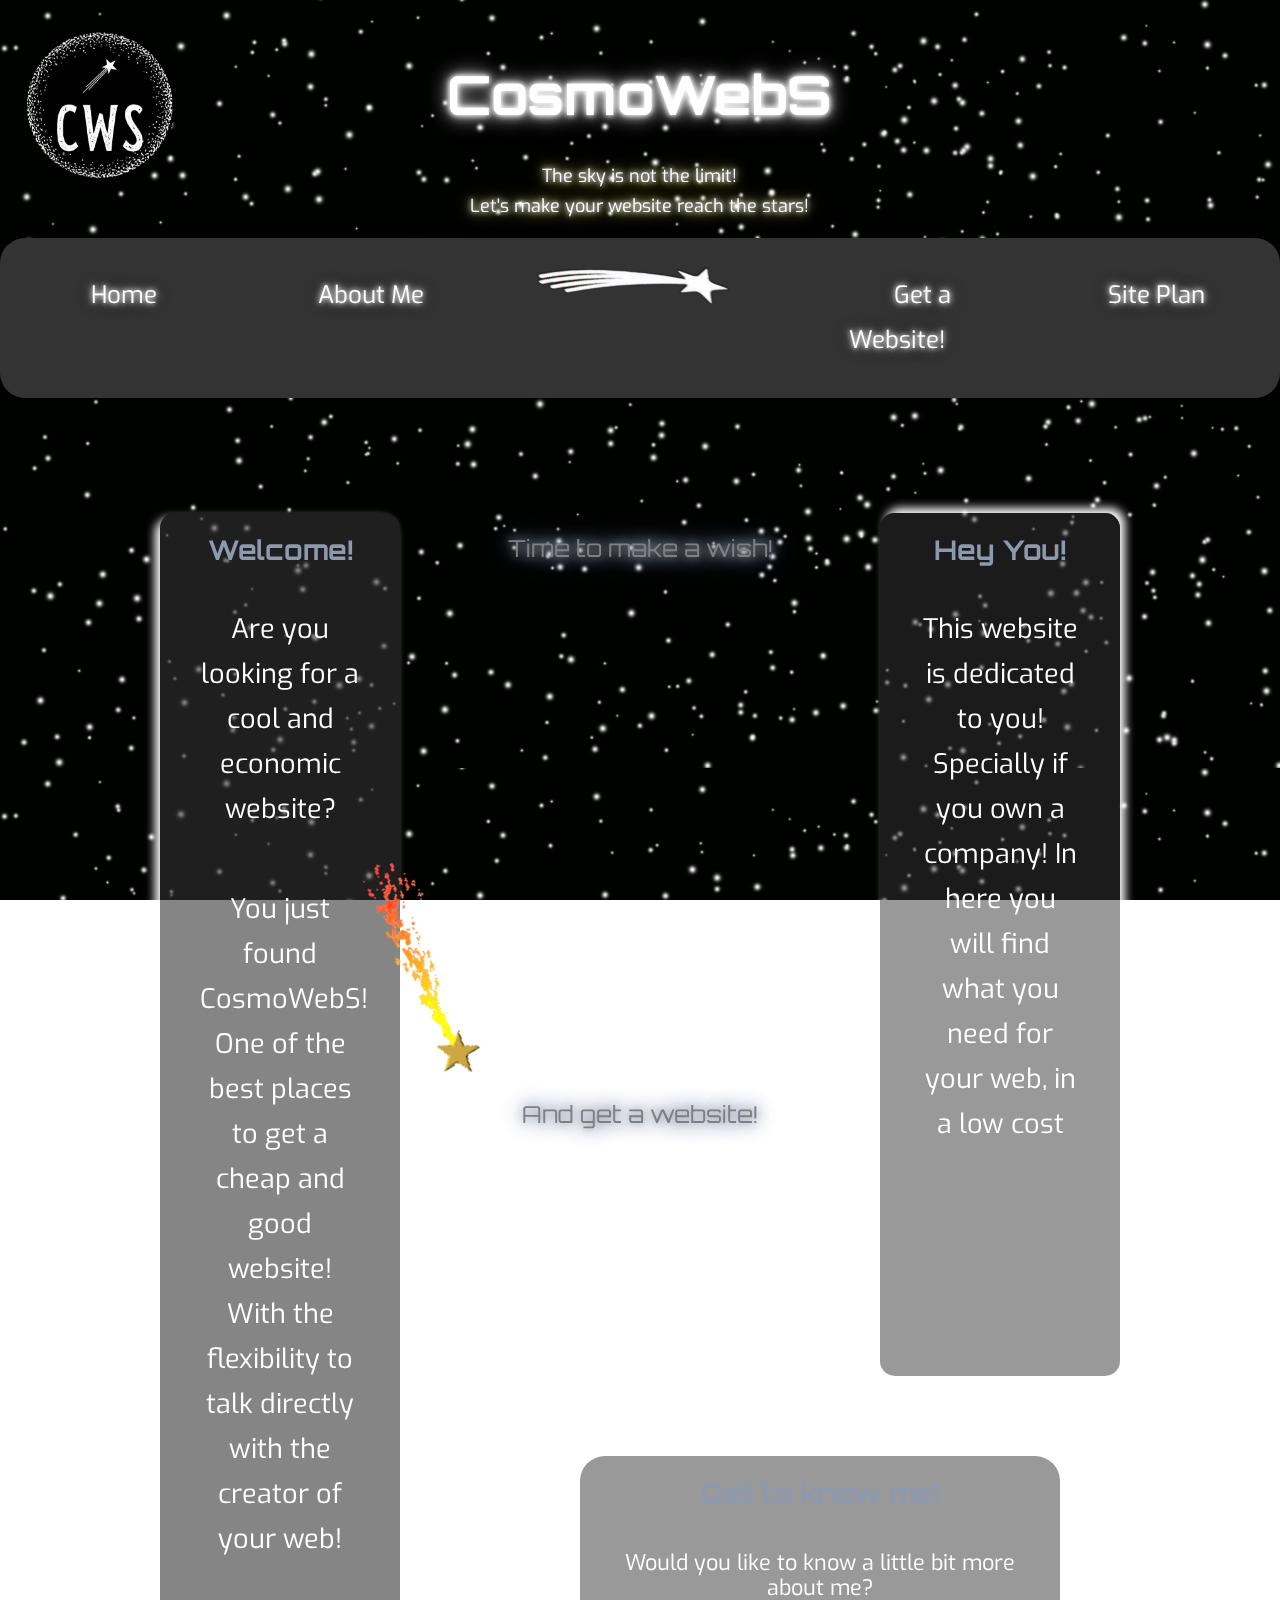
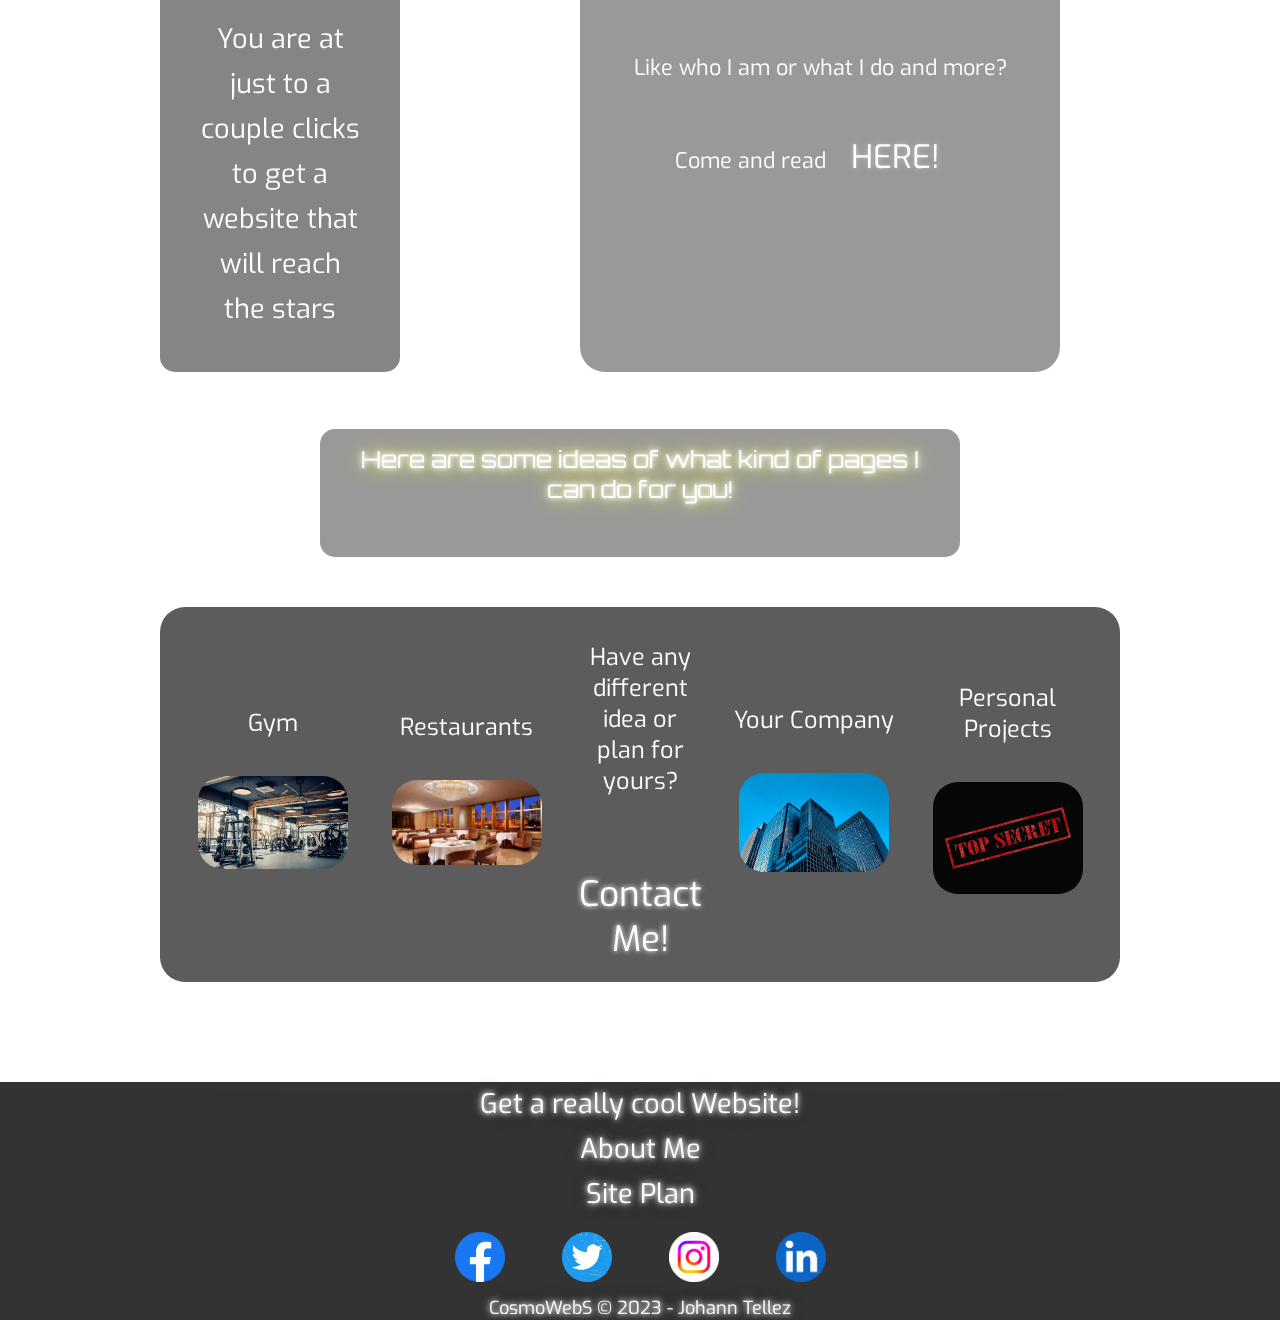
==== commit ae228c40: "going back" ====
--- a/wdd130/myweb/index.html
+++ b/wdd130/myweb/index.html
@@ -2,7 +2,6 @@
 <html lang="en">
 <head>
   <meta charset="UTF-8">
-  <meta name="viewport" content="width=device-width, initial-scale=1.0">
   <title>main page</title>
   <link rel="stylesheet" type="text/css" href="styles/styles.css">
 </head>
--- a/wdd130/myweb/styles/styles.css
+++ b/wdd130/myweb/styles/styles.css
@@ -419,38 +419,3 @@
 
 
 
-@media (max-width: 767px) {
-    /* Styles for screens up to 767px wide (typically mobile devices) */
-  
-    /* Adjust the layout */
-    #content {
-      max-width: 100%;
-      padding: 0 20px; /* Add some padding to the sides */
-    }
-  
-    /* Modify specific elements */
-    .left,
-    .right,
-    .bottom,
-    .middle-minus-cero,
-    .middle-cero,
-    .middle-one,
-    .middle-two,
-    .middle-three,
-    .get-to-know-me,
-    .faq,
-    .call-me {
-      grid-column: 1/8; /* Expand the elements to full width */
-      margin: 0; /* Remove any margins */
-    }
-  
-    /* Adjust font sizes or other styles as needed */
-    header h1 {
-      font-size: 2em;
-    }
-  
-    /* Hide or show elements if necessary */
-    .background-section {
-      display: none; /* Hide the background section if desired */
-    }
-  }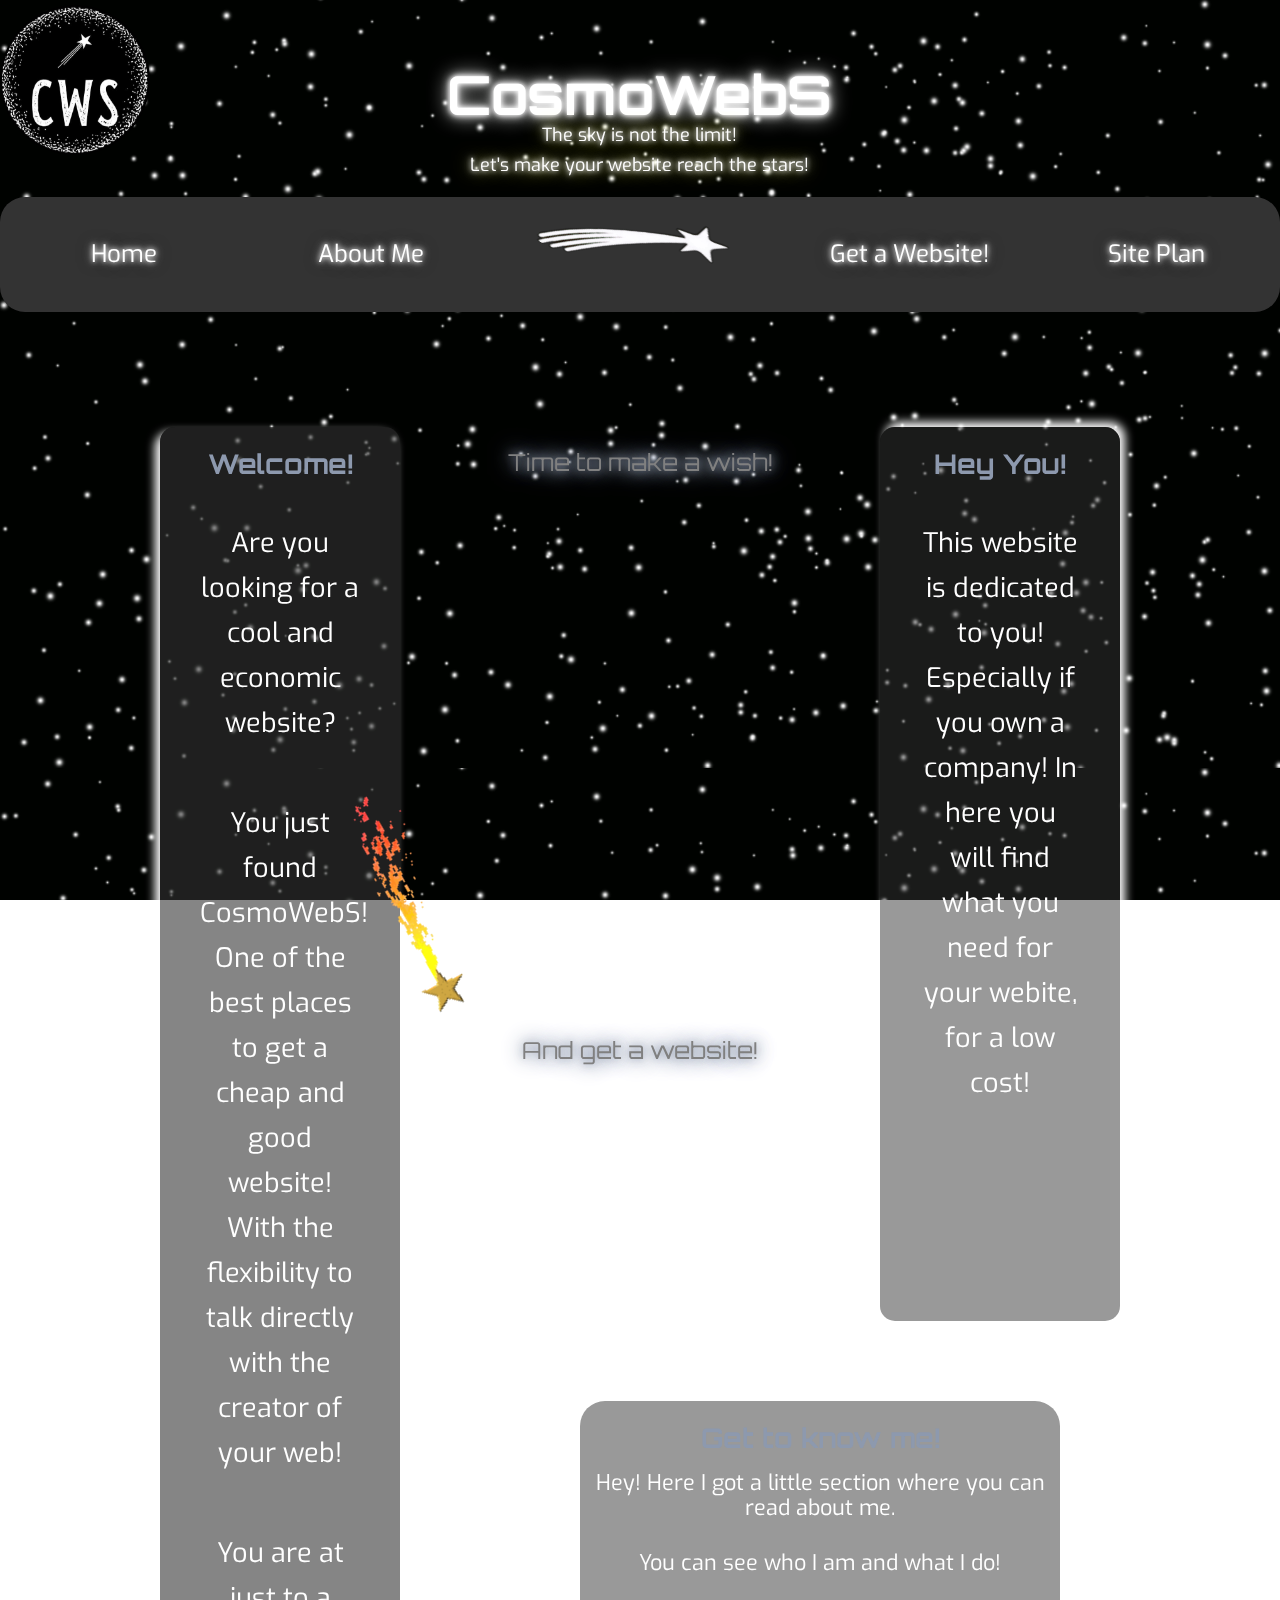
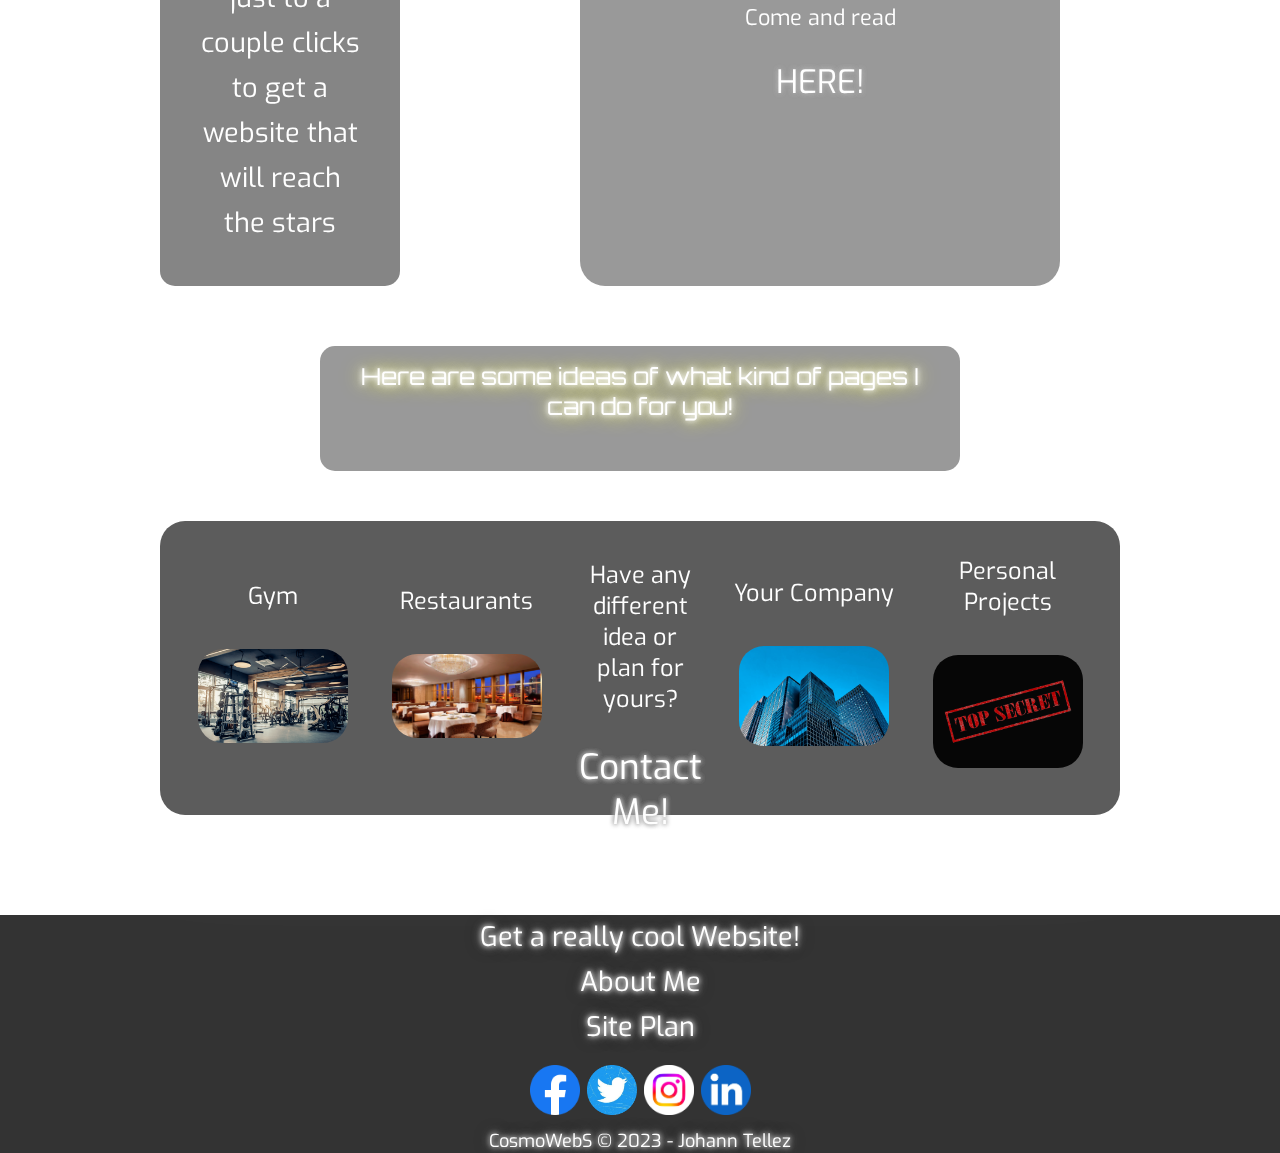
==== commit 2b63cdb1: "page 2 and 1" ====
--- a/wdd130/myweb/index.html
+++ b/wdd130/myweb/index.html
@@ -2,6 +2,7 @@
 <html lang="en">
 <head>
   <meta charset="UTF-8">
+  <meta name="viewport" content="width=device-width, initial-scale=1">
   <title>main page</title>
   <link rel="stylesheet" type="text/css" href="styles/styles.css">
 </head>
@@ -46,7 +47,7 @@
 
       <div class="right">
         <h2>Hey You!</h2>
-        <p>This website is dedicated to you! Specially if you own a company! In here you will find what you need for your web, in a low cost</p>
+        <p>This website is dedicated to you! Especially if you own a company! In here you will find what you need for your webite, for a low cost!</p>
       </div>
 
       <div class="bottom">
@@ -85,7 +86,7 @@
       </div>
       <div class="middle-two">
         <h2>Get to know me!</h2>
-        <p>Would you like to know a little bit more about me?</p><p>Like who I am or what I do and more?</p><p>Come and read<a href="about.html">HERE!</a></p>
+        <p>Hey! Here I got a little section where you can read about me.</p><p>You can see who I am and what I do!</p><p>Come and read<p><a href="about.html">HERE!</a>
       </div>
       <div class="middle-three">
         <p>Here are some ideas of what kind of pages I can do for you!</p>
--- a/wdd130/myweb/styles/styles.css
+++ b/wdd130/myweb/styles/styles.css
@@ -275,7 +275,7 @@
 .middle-two p, a {
     font-family: var(--paragraphs-font);
     text-align: center;
-    margin: 25px;
+    
     line-height: 25px;
     font-size: 1.2em;
     color: white;
@@ -351,7 +351,7 @@
     box-shadow: 0px -10px 10px 10px #8D99AE;
 }
 .get-to-know-me h3{
-    text-shadow: 0 0 5px white, 0 0 10px white, 0 0 20px #808080;
+    text-shadow: 0 0 5px white, 0 0 50px white, 0 0 20px #808080;
 }
 #me {
     width: 300px;
@@ -415,7 +415,49 @@
 
 
 
-
-
-
-
+.button {
+    margin-left: 400px;
+    border-radius: 4px;
+    background-color: #808080;
+    border: none;
+    color: #FFFFFF;
+    text-align: center;
+    font-size: 28px;
+    padding: 10px;
+    width: 200px;
+    transition: all 0.5s;
+    cursor: pointer;
+    margin-bottom: 45px;
+    font-family: var(--paragraphs-font);
+    text-shadow: 0 0 5px white, 0 0 5px black, 0 0 5px white;
+    box-shadow: 5px -5px 10px white, -5px 5px 10px white
+}
+  
+.button span {
+    cursor: pointer;
+    display: inline-block;
+    position: relative;
+    transition: 0.5s;
+}
+  
+.button span:after {
+    content: '\00bb';
+    position: absolute;
+    opacity: 0;
+    top: 0;
+    right: -20px;
+    transition: 0.5s;
+}
+  
+.button:hover span {
+    padding-right: 25px;
+}
+  
+.button:hover span:after {
+    opacity: 1;
+    right: 0;
+}
+  
+
+
+
